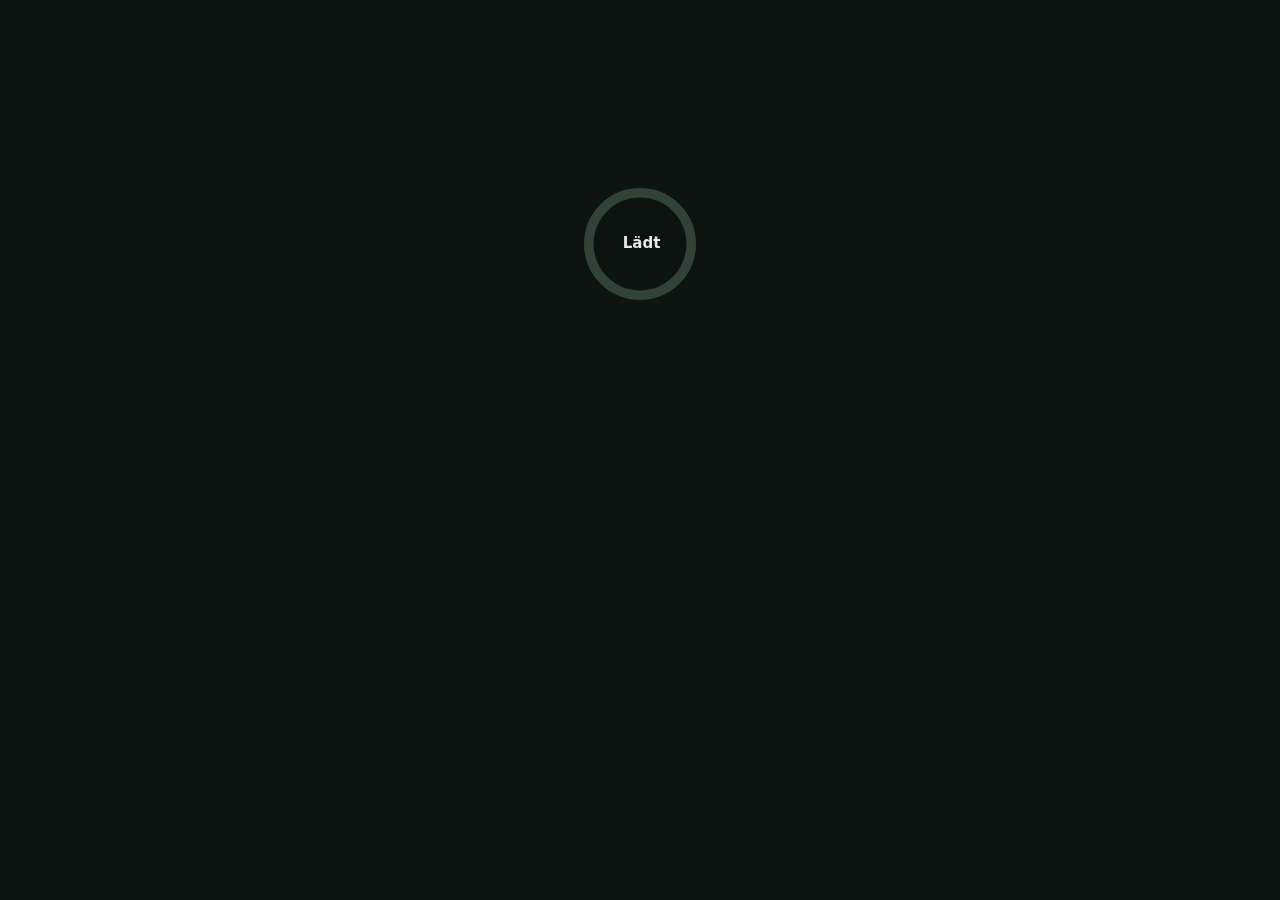
==== index.html @ 3ddbc9cb "Laptop version from adfbc75" ====
<!DOCTYPE html>
<html lang="de">

<head>
    <meta charset="utf-8" />
    <meta name="viewport" content="width=device-width, initial-scale=1.0" />
    <title>Cockpit Coach – Laptop</title>
    <!-- ADR-110: on GitHub Pages the app lives under /<repository>/, locally under /. Set here, so index.html stays the same
         file everywhere (the service worker checks its hash). -->
    <script>
        (function () {
            var base = document.createElement('base');
            base.href = location.hostname.endsWith('.github.io') ? '/' + location.pathname.split('/')[1] + '/' : '/';
            document.head.appendChild(base);
        })();
    </script>
    <link href="_framework/dotnet.48rnees7iy.js" rel="preload" as="script" fetchpriority="high" crossorigin="anonymous" integrity="sha256-bNBfsLR+zS6JeF0GsGreT4hv41fSzFctTUsA1pf+IP0=" />
    <link rel="stylesheet" href="css/app.css" />
    <link href="manifest.webmanifest" rel="manifest" />
    <link rel="icon" type="image/png" href="icon-192.png" />
    <link rel="apple-touch-icon" sizes="512x512" href="icon-512.png" />
    <link rel="apple-touch-icon" sizes="192x192" href="icon-192.png" />
    <script type="importmap">{
  "imports": {
    "./_framework/blazor.webassembly.js": "./_framework/blazor.webassembly.w3qd1tpl0e.js",
    "./_framework/dotnet.js": "./_framework/dotnet.48rnees7iy.js",
    "./_framework/dotnet.native.js": "./_framework/dotnet.native.b6l13xorvf.js",
    "./_framework/dotnet.runtime.js": "./_framework/dotnet.runtime.v06hirbjsv.js"
  },
  "scopes": {},
  "integrity": {
    "./_framework/blazor.webassembly.js": "sha256-lDXsDYFgm62F+YUvxES7IOTCXYpiHpU3uR45YdC6mq4=",
    "./_framework/blazor.webassembly.w3qd1tpl0e.js": "sha256-lDXsDYFgm62F+YUvxES7IOTCXYpiHpU3uR45YdC6mq4=",
    "./_framework/dotnet.48rnees7iy.js": "sha256-bNBfsLR+zS6JeF0GsGreT4hv41fSzFctTUsA1pf+IP0=",
    "./_framework/dotnet.js": "sha256-bNBfsLR+zS6JeF0GsGreT4hv41fSzFctTUsA1pf+IP0=",
    "./_framework/dotnet.native.b6l13xorvf.js": "sha256-jZddobLBM2C3lQhYQ61xSQJ/WqD3eQCO3RzoHGaOjx0=",
    "./_framework/dotnet.native.js": "sha256-jZddobLBM2C3lQhYQ61xSQJ/WqD3eQCO3RzoHGaOjx0=",
    "./_framework/dotnet.runtime.js": "sha256-QbnqrZGHtGq7wudS17/AYEPpH9JkphrsyVllD6JHmds=",
    "./_framework/dotnet.runtime.v06hirbjsv.js": "sha256-QbnqrZGHtGq7wudS17/AYEPpH9JkphrsyVllD6JHmds="
  }
}</script>
</head>

<body>
    <div id="app">
        <svg class="loading-progress">
            <circle r="40%" cx="50%" cy="50%" />
            <circle r="40%" cx="50%" cy="50%" />
        </svg>
        <div class="loading-progress-text"></div>
    </div>

    <div id="blazor-error-ui">
        Ein Fehler ist aufgetreten.
        <a href="." class="reload">Neu laden</a>
        <span class="dismiss">✕</span>
    </div>
    <script src="js/app.js"></script>
    <script src="_framework/blazor.webassembly.w3qd1tpl0e.js"></script>
    <script>navigator.serviceWorker.register('service-worker.js', { updateViaCache: 'none' });</script>
</body>

</html>
---- css/app.css ----
/* Laptop version (ADR-110) in the look of the Windows app: the Nachtflug theme (ADR-056, App/Themes/Nachtflug.xaml). */
:root {
    color-scheme: dark;
    --bg: #0d1310;
    --surface: #141d18;
    --input: #0a0f0c;
    --soft: #1b2821;
    --pressed: #223128;
    --fg: #e1ece3;
    --muted: #92a898;
    --line: #22302a;
    --strong-line: #314339;
    --green: #7fd08c;
    --accent: #4cbb5e;
    --accent-hover: #68cb78;
    --on-accent: #06140a;
    --cta: #e7a33e;
    --cta-hover: #f2b458;
    --cta-pressed: #c98a2c;
    --on-cta: #1a1408;
    --warn: #f0b75a;
    --problem: #f28b82;
    --lamp-ready: #12281a;
    --lamp-ready-line: #2e6b3c;
    --lamp-warn: #2a2010;
    --lamp-warn-line: #6b4b17;
    --mono: "Cascadia Mono", Consolas, "Roboto Mono", ui-monospace, monospace;
}

* {
    box-sizing: border-box;
}

body {
    margin: 0;
    background: var(--bg);
    color: var(--fg);
    font: 15px/1.5 "Segoe UI", system-ui, Roboto, sans-serif;
}

a {
    color: var(--green);
}

:focus-visible {
    outline: 2px solid var(--accent);
    outline-offset: 2px;
}

/* ---------- Header with lamps ---------- */

.top {
    display: flex;
    align-items: center;
    justify-content: space-between;
    gap: 1rem;
    padding: 0.6rem 1.25rem;
    border-bottom: 1px solid var(--line);
}

.brand {
    display: flex;
    align-items: center;
    gap: 0.6rem;
    color: var(--fg);
    font-weight: 600;
    text-decoration: none;
}

    .brand img {
        width: 26px;
        height: 26px;
    }

    .brand span {
        color: var(--muted);
        font-weight: 400;
    }

.lamps {
    display: flex;
    gap: 6px;
}

.lamp {
    padding: 3px 7px;
    border: 1px solid var(--strong-line);
    border-radius: 4px;
    color: var(--muted);
    font: 11px/1.4 var(--mono);
    letter-spacing: 0.04em;
    text-decoration: none;
}

    .lamp.ready {
        border-color: var(--lamp-ready-line);
        background: var(--lamp-ready);
        color: var(--green);
    }

    .lamp.warn {
        border-color: var(--lamp-warn-line);
        background: var(--lamp-warn);
        color: var(--warn);
    }

main {
    max-width: 66rem;
    margin: 0 auto;
    padding: 1.4rem 1.25rem 2rem;
}

/* ---------- Type ---------- */

h1 {
    margin: 0 0 0.25rem;
    font-size: 1.5rem;
    font-weight: 400;
}

    h1:focus {
        outline: none; /* the router focuses the heading after each navigation */
    }

h2 {
    margin: 1.4rem 0 0.5rem;
    font-size: 1rem;
    font-weight: 600;
}

.eyebrow {
    color: var(--muted);
    font-size: 11px;
    font-weight: 600;
    letter-spacing: 0.06em;
}

.lead {
    max-width: 48rem;
    margin: 0 0 1.25rem;
    color: var(--muted);
}

.muted {
    color: var(--muted);
}

.hint {
    color: var(--warn);
}

.pre {
    white-space: pre-line;
}

.center {
    text-align: center;
}

.mono {
    font-family: var(--mono);
}

/* ---------- Buttons ---------- */

button {
    color: inherit;
    font: inherit;
    cursor: pointer;
}

.primary, .cta {
    padding: 0.55rem 1.15rem;
    border: 0;
    border-radius: 6px;
    font-weight: 600;
}

.primary {
    background: var(--accent);
    color: var(--on-accent);
}

    .primary:hover {
        background: var(--accent-hover);
    }

.cta {
    background: var(--cta);
    color: var(--on-cta);
}

    .cta:hover {
        background: var(--cta-hover);
    }

    .cta:active {
        background: var(--cta-pressed);
    }

    .primary:disabled, .cta:disabled {
        opacity: 0.6;
        cursor: default;
    }

.actions {
    display: flex;
    flex-wrap: wrap;
    align-items: center;
    gap: 1rem;
    margin: 1.25rem 0;
}

    .actions a {
        color: var(--muted);
        text-decoration: none;
    }

        .actions a:hover {
            color: var(--fg);
        }

/* ---------- Test folder (start page) ---------- */

.tiles {
    display: grid;
    grid-template-columns: repeat(auto-fill, minmax(14.5rem, 1fr));
    gap: 8px;
}

.tile {
    display: block;
    padding: 10px 12px;
    border: 1px solid var(--line);
    border-radius: 6px;
    background: var(--surface);
    color: inherit;
    text-decoration: none;
}

    .tile:hover {
        background: var(--soft);
    }

    .tile:focus-visible {
        border-color: var(--accent);
        outline: none;
    }

.tile-title {
    min-height: 2.4em;
    margin-top: 3px;
    font-size: 14px;
    font-weight: 600;
}

.tile-value {
    margin-top: 4px;
    font: 20px/1.3 var(--mono);
}

.tile-note {
    color: var(--muted);
    font-size: 12px;
}

.card-panel {
    margin-top: 1.25rem;
    padding: 14px 18px;
    border: 1px solid var(--line);
    border-radius: 8px;
    background: var(--surface);
}

/* ---------- Level choice ---------- */

.levels {
    display: flex;
    flex-wrap: wrap;
    gap: 8px;
    margin: 0.75rem 0 1rem;
}

.level {
    padding: 6px 14px;
    border: 1px solid var(--line);
    border-radius: 6px;
    background: var(--surface);
}

    .level:hover {
        background: var(--soft);
    }

    .level.on {
        border: 2px solid var(--accent);
        padding: 5px 13px;
    }

/* ---------- Running exercise ---------- */

.run-head {
    display: flex;
    justify-content: space-between;
    gap: 1rem;
    color: var(--muted);
    font-size: 12px;
}

.run-title {
    color: var(--fg);
    font-weight: 600;
    letter-spacing: 0.06em;
}

.run-time {
    font-family: var(--mono);
}

.timebar {
    height: 4px;
    margin: 0.45rem 0 1rem;
    border-radius: 2px;
    background: var(--strong-line);
    overflow: hidden;
}

    .timebar .fill {
        height: 100%;
        background: var(--accent);
    }

        .timebar .fill.warn {
            background: var(--warn);
        }

        .timebar .fill.accent {
            background: var(--cta);
        }

.picture {
    display: flex;
    justify-content: center;
    overflow: hidden;
    border: 1px solid var(--line);
    border-radius: 8px;
}

.instruments {
    display: block;
    width: 100%;
    max-height: calc(100vh - 11rem);
    font-family: "Segoe UI", system-ui, sans-serif;
}

.question {
    font-size: 1.35rem;
    font-weight: 400;
}

.answers {
    display: flex;
    flex-wrap: wrap;
    gap: 8px;
}

.answer {
    min-width: 8.5rem;
    padding: 0.85rem 1rem;
    border: 1px solid var(--line);
    border-radius: 6px;
    background: var(--surface);
    font: 1.1rem/1.3 var(--mono);
}

    .answer:hover {
        border-color: var(--accent);
        background: var(--soft);
    }

.verdict {
    font-size: 1.3rem;
    font-weight: 600;
}

    .verdict.good, .mark.good {
        color: var(--green);
    }

    .verdict.bad, .mark.bad {
        color: var(--problem);
    }

    .verdict.warn {
        color: var(--warn);
    }

.problem-text {
    max-width: 46rem;
    font-size: 1.1rem;
}

.entry {
    display: flex;
    align-items: center;
    gap: 0.6rem;
}

    .entry input {
        width: 9rem;
        padding: 0.45rem 0.7rem;
        border: 1px solid var(--strong-line);
        border-radius: 4px;
        background: var(--input);
        color: var(--fg);
        font: 1.3rem/1.3 var(--mono);
    }

        .entry input:focus {
            border-color: var(--accent);
            outline: none;
        }

.unit {
    color: var(--muted);
}

/* ---------- Quiz (ADR-113) ---------- */

.choices {
    display: grid;
    gap: 8px;
    max-width: 46rem;
}

.choice {
    display: flex;
    gap: 0.8rem;
    align-items: baseline;
    padding: 0.75rem 1rem;
    border: 1px solid var(--line);
    border-radius: 6px;
    background: var(--surface);
    text-align: left;
}

    .choice:hover:not(:disabled) {
        border-color: var(--accent);
        background: var(--soft);
    }

    .choice:disabled {
        cursor: default;
    }

    .choice.good {
        border: 2px solid var(--accent);
        padding: calc(0.75rem - 1px) calc(1rem - 1px);
    }

    .choice.bad {
        border: 2px solid var(--problem);
        padding: calc(0.75rem - 1px) calc(1rem - 1px);
    }

    .choice.dim {
        opacity: 0.55;
    }

.choice-key {
    color: var(--muted);
    font-family: var(--mono);
}

.file {
    color: var(--muted);
}

/* ---------- Seven answer fields of the chain arithmetic ---------- */

.fields {
    display: grid;
    grid-template-columns: repeat(7, minmax(0, 1fr));
    gap: 6px;
    max-width: 44rem;
    margin: 2rem auto;
}

.field {
    height: 4rem;
    border: 1px solid var(--line);
    border-radius: 6px;
    background: var(--surface);
    font: 1.4rem/1 var(--mono);
}

    .field.on {
        border: 2px solid var(--accent);
        background: var(--pressed);
        box-shadow: inset 0 2px 6px rgba(0, 0, 0, 0.5);
    }

    .field:disabled {
        cursor: default;
    }

/* ---------- Two back ---------- */

.listen {
    display: flex;
    justify-content: center;
    margin: 3rem 0 1rem;
}

.listen-ring {
    display: grid;
    place-items: center;
    width: 12rem;
    height: 12rem;
    border: 3px solid var(--strong-line);
    border-radius: 50%;
    color: var(--muted);
    font: 1.1rem/1.3 var(--mono);
}

    .listen-ring.good {
        border-color: var(--accent);
        color: var(--green);
    }

    .listen-ring.bad {
        border-color: var(--problem);
        color: var(--problem);
    }

    .listen-ring.warn {
        border-color: var(--warn);
        color: var(--warn);
    }

/* ---------- Results ---------- */

.cards {
    display: grid;
    grid-template-columns: repeat(auto-fill, minmax(9rem, 1fr));
    gap: 8px;
}

.card {
    padding: 10px 12px;
    border: 1px solid var(--line);
    border-radius: 6px;
    background: var(--surface);
}

    .card.weak {
        border: 2px solid var(--problem);
        padding: 9px 11px;
    }

.card-title {
    color: var(--muted);
    font-size: 12px;
    font-weight: 600;
}

.card-value {
    font: 1.35rem/1.3 var(--mono);
}

.card-note {
    color: var(--muted);
    font-size: 12px;
}

.list {
    margin: 0;
    padding: 0;
    list-style: none;
}

    .list li, .problem {
        padding: 0.5rem 0;
        border-bottom: 1px solid var(--line);
    }

.problem summary {
    cursor: pointer;
}

.mark {
    display: inline-block;
    width: 1.2rem;
    font-weight: 700;
}

/* ---------- Blazor frame ---------- */

#blazor-error-ui {
    position: fixed;
    bottom: 0;
    left: 0;
    z-index: 1000;
    display: none;
    width: 100%;
    padding: 0.6rem 1.25rem;
    background: #2b1616;
    color: var(--problem);
}

    #blazor-error-ui .dismiss {
        position: absolute;
        top: 0.5rem;
        right: 0.75rem;
        cursor: pointer;
    }

.loading-progress {
    position: absolute;
    inset: 20vh 0 auto 0;
    display: block;
    width: 8rem;
    height: 8rem;
    margin: 0 auto;
}

    .loading-progress circle {
        fill: none;
        stroke: var(--strong-line);
        stroke-width: 0.6rem;
        transform-origin: 50% 50%;
        transform: rotate(-90deg);
    }

        .loading-progress circle:last-child {
            stroke: var(--accent);
            stroke-dasharray: calc(3.141 * var(--blazor-load-percentage, 0%) * 0.8), 500%;
            transition: stroke-dasharray 0.05s ease-in-out;
        }

.loading-progress-text {
    position: absolute;
    inset: calc(20vh + 3.25rem) 0 auto 0.2rem;
    font-weight: bold;
    text-align: center;
}

    .loading-progress-text:after {
        content: var(--blazor-load-percentage-text, "Lädt");
    }
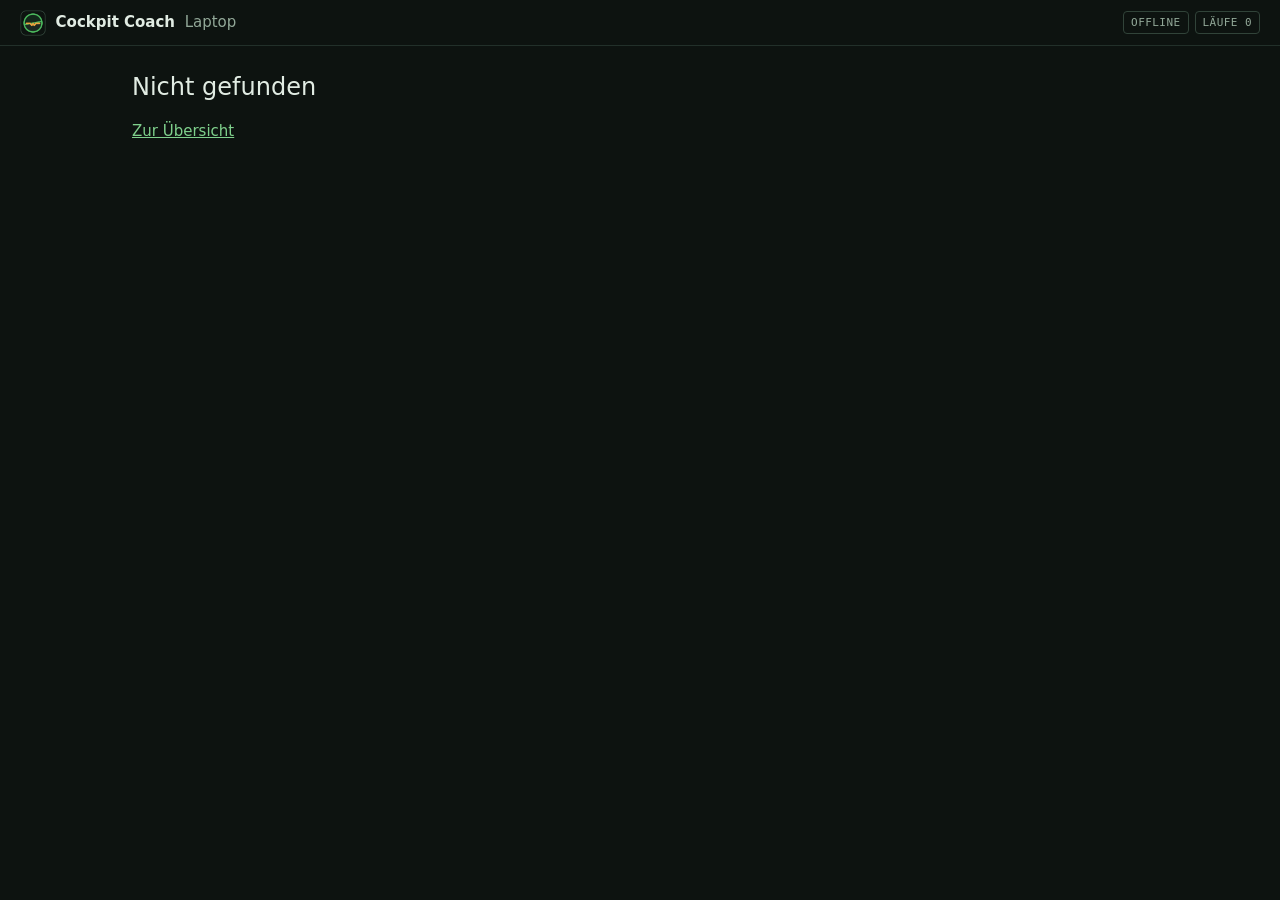
==== commit 3e0257d5: "Laptop version from adfbc75" ====
--- a/index.html
+++ b/index.html
@@ -20,24 +20,24 @@
     <link rel="icon" type="image/png" href="icon-192.png" />
     <link rel="apple-touch-icon" sizes="512x512" href="icon-512.png" />
     <link rel="apple-touch-icon" sizes="192x192" href="icon-192.png" />
-    <script type="importmap">{
-  "imports": {
-    "./_framework/blazor.webassembly.js": "./_framework/blazor.webassembly.w3qd1tpl0e.js",
-    "./_framework/dotnet.js": "./_framework/dotnet.48rnees7iy.js",
-    "./_framework/dotnet.native.js": "./_framework/dotnet.native.b6l13xorvf.js",
-    "./_framework/dotnet.runtime.js": "./_framework/dotnet.runtime.v06hirbjsv.js"
-  },
-  "scopes": {},
-  "integrity": {
-    "./_framework/blazor.webassembly.js": "sha256-lDXsDYFgm62F+YUvxES7IOTCXYpiHpU3uR45YdC6mq4=",
-    "./_framework/blazor.webassembly.w3qd1tpl0e.js": "sha256-lDXsDYFgm62F+YUvxES7IOTCXYpiHpU3uR45YdC6mq4=",
-    "./_framework/dotnet.48rnees7iy.js": "sha256-bNBfsLR+zS6JeF0GsGreT4hv41fSzFctTUsA1pf+IP0=",
-    "./_framework/dotnet.js": "sha256-bNBfsLR+zS6JeF0GsGreT4hv41fSzFctTUsA1pf+IP0=",
-    "./_framework/dotnet.native.b6l13xorvf.js": "sha256-jZddobLBM2C3lQhYQ61xSQJ/WqD3eQCO3RzoHGaOjx0=",
-    "./_framework/dotnet.native.js": "sha256-jZddobLBM2C3lQhYQ61xSQJ/WqD3eQCO3RzoHGaOjx0=",
-    "./_framework/dotnet.runtime.js": "sha256-QbnqrZGHtGq7wudS17/AYEPpH9JkphrsyVllD6JHmds=",
-    "./_framework/dotnet.runtime.v06hirbjsv.js": "sha256-QbnqrZGHtGq7wudS17/AYEPpH9JkphrsyVllD6JHmds="
-  }
+    <script type="importmap">{
+  "imports": {
+    "./_framework/blazor.webassembly.js": "./_framework/blazor.webassembly.w3qd1tpl0e.js",
+    "./_framework/dotnet.js": "./_framework/dotnet.48rnees7iy.js",
+    "./_framework/dotnet.native.js": "./_framework/dotnet.native.b6l13xorvf.js",
+    "./_framework/dotnet.runtime.js": "./_framework/dotnet.runtime.v06hirbjsv.js"
+  },
+  "scopes": {},
+  "integrity": {
+    "./_framework/blazor.webassembly.js": "sha256-lDXsDYFgm62F+YUvxES7IOTCXYpiHpU3uR45YdC6mq4=",
+    "./_framework/blazor.webassembly.w3qd1tpl0e.js": "sha256-lDXsDYFgm62F+YUvxES7IOTCXYpiHpU3uR45YdC6mq4=",
+    "./_framework/dotnet.48rnees7iy.js": "sha256-bNBfsLR+zS6JeF0GsGreT4hv41fSzFctTUsA1pf+IP0=",
+    "./_framework/dotnet.js": "sha256-bNBfsLR+zS6JeF0GsGreT4hv41fSzFctTUsA1pf+IP0=",
+    "./_framework/dotnet.native.b6l13xorvf.js": "sha256-jZddobLBM2C3lQhYQ61xSQJ/WqD3eQCO3RzoHGaOjx0=",
+    "./_framework/dotnet.native.js": "sha256-jZddobLBM2C3lQhYQ61xSQJ/WqD3eQCO3RzoHGaOjx0=",
+    "./_framework/dotnet.runtime.js": "sha256-QbnqrZGHtGq7wudS17/AYEPpH9JkphrsyVllD6JHmds=",
+    "./_framework/dotnet.runtime.v06hirbjsv.js": "sha256-QbnqrZGHtGq7wudS17/AYEPpH9JkphrsyVllD6JHmds="
+  }
 }</script>
 </head>
 
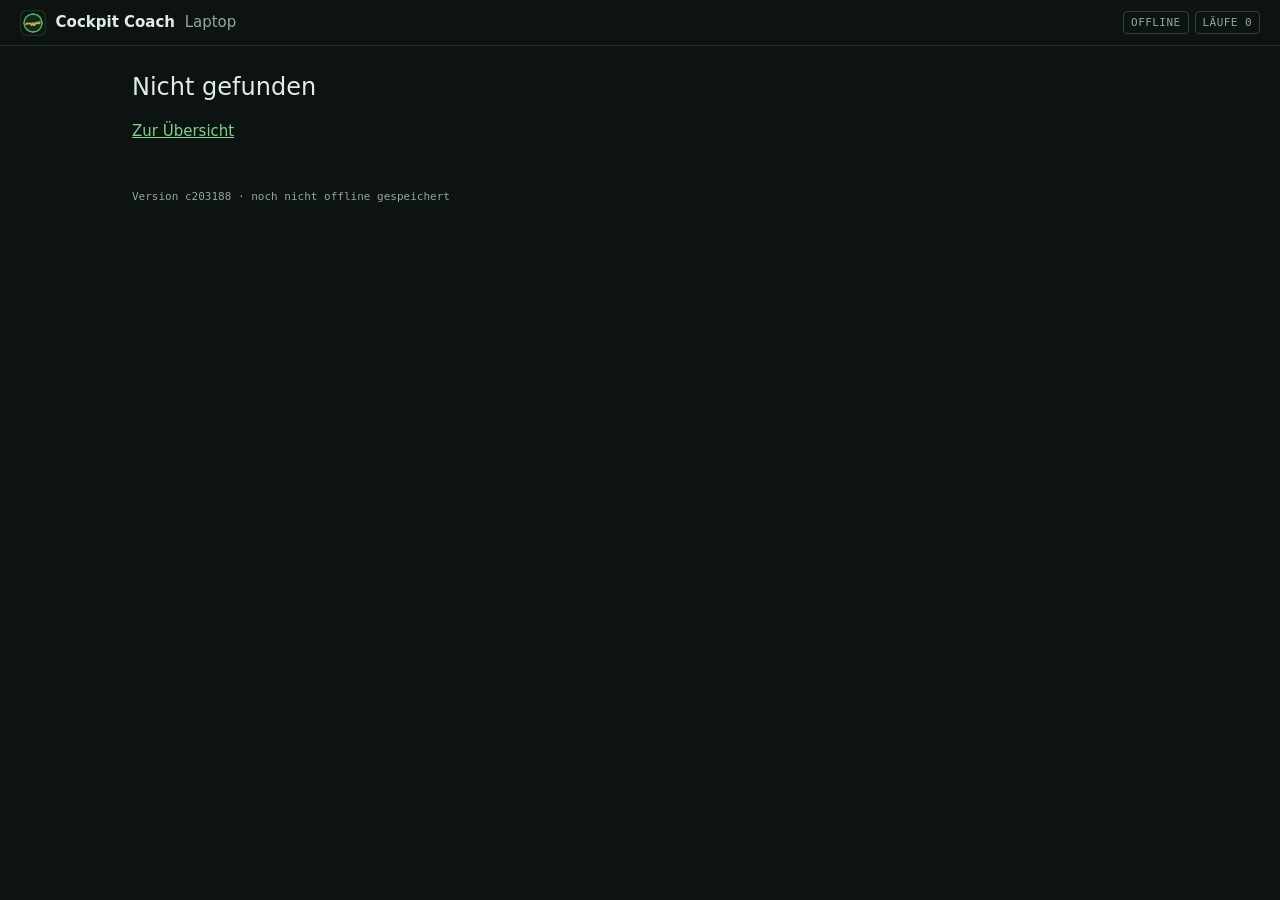
==== commit 9a45d0db: "Laptop version from c203188" ====
--- a/index.html
+++ b/index.html
@@ -14,7 +14,7 @@
             document.head.appendChild(base);
         })();
     </script>
-    <link href="_framework/dotnet.48rnees7iy.js" rel="preload" as="script" fetchpriority="high" crossorigin="anonymous" integrity="sha256-bNBfsLR+zS6JeF0GsGreT4hv41fSzFctTUsA1pf+IP0=" />
+    <link href="_framework/dotnet.mwr46bsk34.js" rel="preload" as="script" fetchpriority="high" crossorigin="anonymous" integrity="sha256-ugeoah+aLQDv+VljDNqCxhEzhw0yRU7F8mOe4ZidATw=" />
     <link rel="stylesheet" href="css/app.css" />
     <link href="manifest.webmanifest" rel="manifest" />
     <link rel="icon" type="image/png" href="icon-192.png" />
@@ -23,7 +23,7 @@
     <script type="importmap">{
   "imports": {
     "./_framework/blazor.webassembly.js": "./_framework/blazor.webassembly.w3qd1tpl0e.js",
-    "./_framework/dotnet.js": "./_framework/dotnet.48rnees7iy.js",
+    "./_framework/dotnet.js": "./_framework/dotnet.mwr46bsk34.js",
     "./_framework/dotnet.native.js": "./_framework/dotnet.native.b6l13xorvf.js",
     "./_framework/dotnet.runtime.js": "./_framework/dotnet.runtime.v06hirbjsv.js"
   },
@@ -31,8 +31,8 @@
   "integrity": {
     "./_framework/blazor.webassembly.js": "sha256-lDXsDYFgm62F+YUvxES7IOTCXYpiHpU3uR45YdC6mq4=",
     "./_framework/blazor.webassembly.w3qd1tpl0e.js": "sha256-lDXsDYFgm62F+YUvxES7IOTCXYpiHpU3uR45YdC6mq4=",
-    "./_framework/dotnet.48rnees7iy.js": "sha256-bNBfsLR+zS6JeF0GsGreT4hv41fSzFctTUsA1pf+IP0=",
-    "./_framework/dotnet.js": "sha256-bNBfsLR+zS6JeF0GsGreT4hv41fSzFctTUsA1pf+IP0=",
+    "./_framework/dotnet.js": "sha256-ugeoah+aLQDv+VljDNqCxhEzhw0yRU7F8mOe4ZidATw=",
+    "./_framework/dotnet.mwr46bsk34.js": "sha256-ugeoah+aLQDv+VljDNqCxhEzhw0yRU7F8mOe4ZidATw=",
     "./_framework/dotnet.native.b6l13xorvf.js": "sha256-jZddobLBM2C3lQhYQ61xSQJ/WqD3eQCO3RzoHGaOjx0=",
     "./_framework/dotnet.native.js": "sha256-jZddobLBM2C3lQhYQ61xSQJ/WqD3eQCO3RzoHGaOjx0=",
     "./_framework/dotnet.runtime.js": "sha256-QbnqrZGHtGq7wudS17/AYEPpH9JkphrsyVllD6JHmds=",
--- a/css/app.css
+++ b/css/app.css
@@ -110,6 +110,14 @@
     padding: 1.4rem 1.25rem 2rem;
 }
 
+.foot {
+    max-width: 66rem;
+    margin: 0 auto;
+    padding: 0 1.25rem 1rem;
+    color: var(--muted);
+    font: 11px/1.4 var(--mono);
+}
+
 /* ---------- Type ---------- */
 
 h1 {
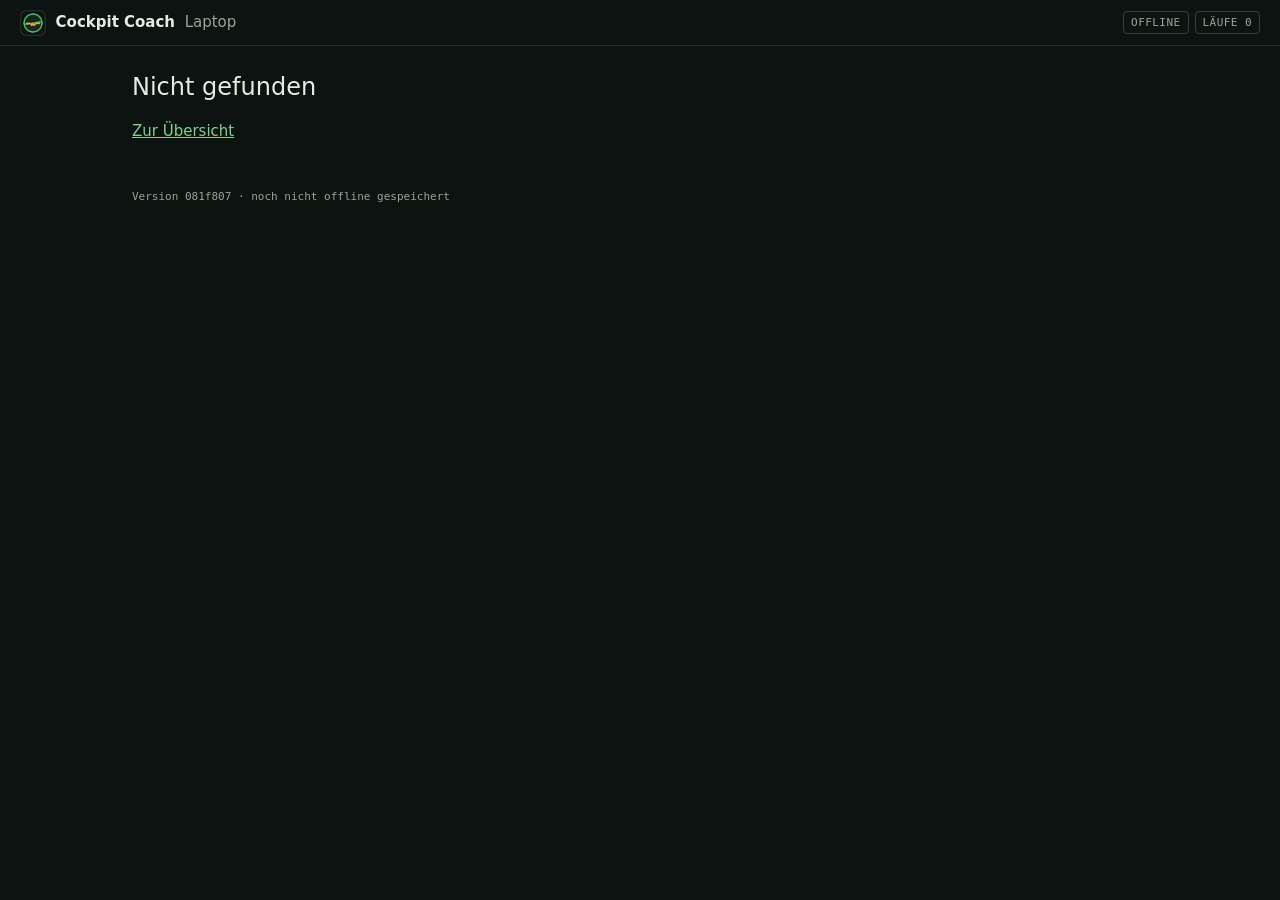
==== commit b59354e6: "Laptop version from 081f807" ====
--- a/index.html
+++ b/index.html
@@ -14,7 +14,7 @@
             document.head.appendChild(base);
         })();
     </script>
-    <link href="_framework/dotnet.mwr46bsk34.js" rel="preload" as="script" fetchpriority="high" crossorigin="anonymous" integrity="sha256-ugeoah+aLQDv+VljDNqCxhEzhw0yRU7F8mOe4ZidATw=" />
+    <link href="_framework/dotnet.5a8esdfja5.js" rel="preload" as="script" fetchpriority="high" crossorigin="anonymous" integrity="sha256-bcEQ6pP57DJtjON4rdlj+Dt21AS4lz/5jx8GqMYnDnI=" />
     <link rel="stylesheet" href="css/app.css" />
     <link href="manifest.webmanifest" rel="manifest" />
     <link rel="icon" type="image/png" href="icon-192.png" />
@@ -23,7 +23,7 @@
     <script type="importmap">{
   "imports": {
     "./_framework/blazor.webassembly.js": "./_framework/blazor.webassembly.w3qd1tpl0e.js",
-    "./_framework/dotnet.js": "./_framework/dotnet.mwr46bsk34.js",
+    "./_framework/dotnet.js": "./_framework/dotnet.5a8esdfja5.js",
     "./_framework/dotnet.native.js": "./_framework/dotnet.native.b6l13xorvf.js",
     "./_framework/dotnet.runtime.js": "./_framework/dotnet.runtime.v06hirbjsv.js"
   },
@@ -31,8 +31,8 @@
   "integrity": {
     "./_framework/blazor.webassembly.js": "sha256-lDXsDYFgm62F+YUvxES7IOTCXYpiHpU3uR45YdC6mq4=",
     "./_framework/blazor.webassembly.w3qd1tpl0e.js": "sha256-lDXsDYFgm62F+YUvxES7IOTCXYpiHpU3uR45YdC6mq4=",
-    "./_framework/dotnet.js": "sha256-ugeoah+aLQDv+VljDNqCxhEzhw0yRU7F8mOe4ZidATw=",
-    "./_framework/dotnet.mwr46bsk34.js": "sha256-ugeoah+aLQDv+VljDNqCxhEzhw0yRU7F8mOe4ZidATw=",
+    "./_framework/dotnet.5a8esdfja5.js": "sha256-bcEQ6pP57DJtjON4rdlj+Dt21AS4lz/5jx8GqMYnDnI=",
+    "./_framework/dotnet.js": "sha256-bcEQ6pP57DJtjON4rdlj+Dt21AS4lz/5jx8GqMYnDnI=",
     "./_framework/dotnet.native.b6l13xorvf.js": "sha256-jZddobLBM2C3lQhYQ61xSQJ/WqD3eQCO3RzoHGaOjx0=",
     "./_framework/dotnet.native.js": "sha256-jZddobLBM2C3lQhYQ61xSQJ/WqD3eQCO3RzoHGaOjx0=",
     "./_framework/dotnet.runtime.js": "sha256-QbnqrZGHtGq7wudS17/AYEPpH9JkphrsyVllD6JHmds=",
@@ -57,7 +57,7 @@
     </div>
     <script src="js/app.js"></script>
     <script src="_framework/blazor.webassembly.w3qd1tpl0e.js"></script>
-    <script>navigator.serviceWorker.register('service-worker.js', { updateViaCache: 'none' });</script>
+    <script>if ('serviceWorker' in navigator) { navigator.serviceWorker.register('service-worker.js', { updateViaCache: 'none' }).catch(() => { }); }</script>
 </body>
 
 </html>
--- a/css/app.css
+++ b/css/app.css
@@ -366,6 +366,11 @@
     font-weight: 400;
 }
 
+/* In the feedback of test 4 the verdict, a text line and "Weiter" sit around the picture: keep them on screen. */
+.verdict ~ .picture .instruments {
+    max-height: calc(100vh - 17rem);
+}
+
 .answers {
     display: flex;
     flex-wrap: wrap;
@@ -432,6 +437,30 @@
 .unit {
     color: var(--muted);
 }
+
+/* ---------- "Test abbrechen?" (ADR-111 like the app) ---------- */
+
+.abort-backdrop {
+    position: fixed;
+    inset: 0;
+    z-index: 900;
+    display: grid;
+    place-items: center;
+    padding: 1rem;
+    background: rgba(5, 8, 6, 0.75);
+}
+
+.abort {
+    max-width: 28rem;
+    padding: 18px 22px;
+    border: 1px solid var(--strong-line);
+    border-radius: 8px;
+    background: var(--surface);
+}
+
+    .abort h2 {
+        margin-top: 0.3rem;
+    }
 
 /* ---------- Quiz (ADR-113) ---------- */
 
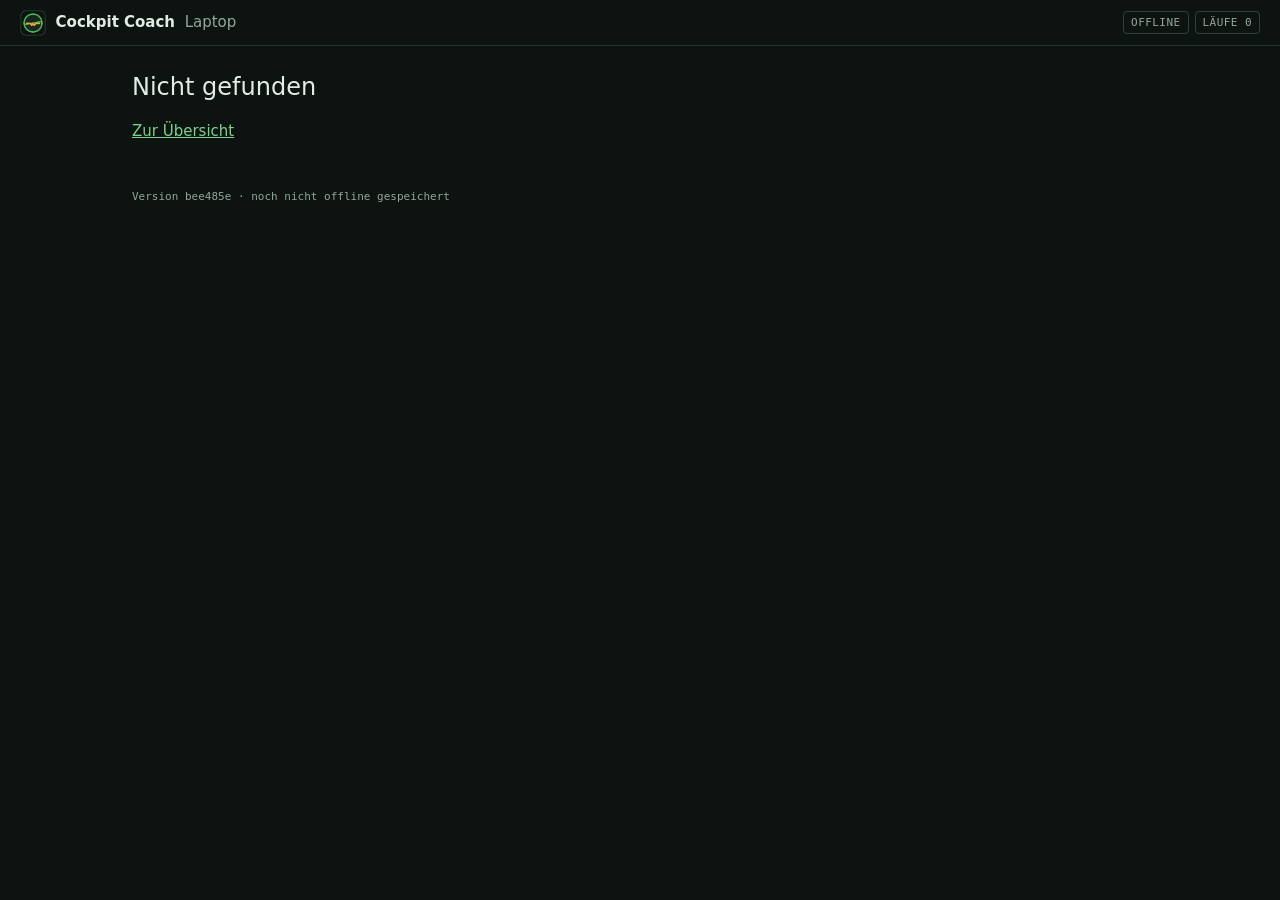
==== commit 6e9b216c: "Laptop version from bee485e" ====
--- a/index.html
+++ b/index.html
@@ -14,7 +14,7 @@
             document.head.appendChild(base);
         })();
     </script>
-    <link href="_framework/dotnet.5a8esdfja5.js" rel="preload" as="script" fetchpriority="high" crossorigin="anonymous" integrity="sha256-bcEQ6pP57DJtjON4rdlj+Dt21AS4lz/5jx8GqMYnDnI=" />
+    <link href="_framework/dotnet.p4aaaruuhz.js" rel="preload" as="script" fetchpriority="high" crossorigin="anonymous" integrity="sha256-N7isti6fGzCrPFDq1blgGzjYHpVc9fD1aiALSXsV9KE=" />
     <link rel="stylesheet" href="css/app.css" />
     <link href="manifest.webmanifest" rel="manifest" />
     <link rel="icon" type="image/png" href="icon-192.png" />
@@ -23,18 +23,18 @@
     <script type="importmap">{
   "imports": {
     "./_framework/blazor.webassembly.js": "./_framework/blazor.webassembly.w3qd1tpl0e.js",
-    "./_framework/dotnet.js": "./_framework/dotnet.5a8esdfja5.js",
     "./_framework/dotnet.native.js": "./_framework/dotnet.native.b6l13xorvf.js",
+    "./_framework/dotnet.js": "./_framework/dotnet.p4aaaruuhz.js",
     "./_framework/dotnet.runtime.js": "./_framework/dotnet.runtime.v06hirbjsv.js"
   },
   "scopes": {},
   "integrity": {
     "./_framework/blazor.webassembly.js": "sha256-lDXsDYFgm62F+YUvxES7IOTCXYpiHpU3uR45YdC6mq4=",
     "./_framework/blazor.webassembly.w3qd1tpl0e.js": "sha256-lDXsDYFgm62F+YUvxES7IOTCXYpiHpU3uR45YdC6mq4=",
-    "./_framework/dotnet.5a8esdfja5.js": "sha256-bcEQ6pP57DJtjON4rdlj+Dt21AS4lz/5jx8GqMYnDnI=",
-    "./_framework/dotnet.js": "sha256-bcEQ6pP57DJtjON4rdlj+Dt21AS4lz/5jx8GqMYnDnI=",
+    "./_framework/dotnet.js": "sha256-N7isti6fGzCrPFDq1blgGzjYHpVc9fD1aiALSXsV9KE=",
     "./_framework/dotnet.native.b6l13xorvf.js": "sha256-jZddobLBM2C3lQhYQ61xSQJ/WqD3eQCO3RzoHGaOjx0=",
     "./_framework/dotnet.native.js": "sha256-jZddobLBM2C3lQhYQ61xSQJ/WqD3eQCO3RzoHGaOjx0=",
+    "./_framework/dotnet.p4aaaruuhz.js": "sha256-N7isti6fGzCrPFDq1blgGzjYHpVc9fD1aiALSXsV9KE=",
     "./_framework/dotnet.runtime.js": "sha256-QbnqrZGHtGq7wudS17/AYEPpH9JkphrsyVllD6JHmds=",
     "./_framework/dotnet.runtime.v06hirbjsv.js": "sha256-QbnqrZGHtGq7wudS17/AYEPpH9JkphrsyVllD6JHmds="
   }
--- a/css/app.css
+++ b/css/app.css
@@ -371,6 +371,11 @@
     max-height: calc(100vh - 17rem);
 }
 
+/* Test 5 (ADR-115): problem text and "Weiter" sit above the picture – keep the whole picture on screen. */
+.problem-text ~ .picture .instruments {
+    max-height: calc(100vh - 21rem);
+}
+
 .answers {
     display: flex;
     flex-wrap: wrap;
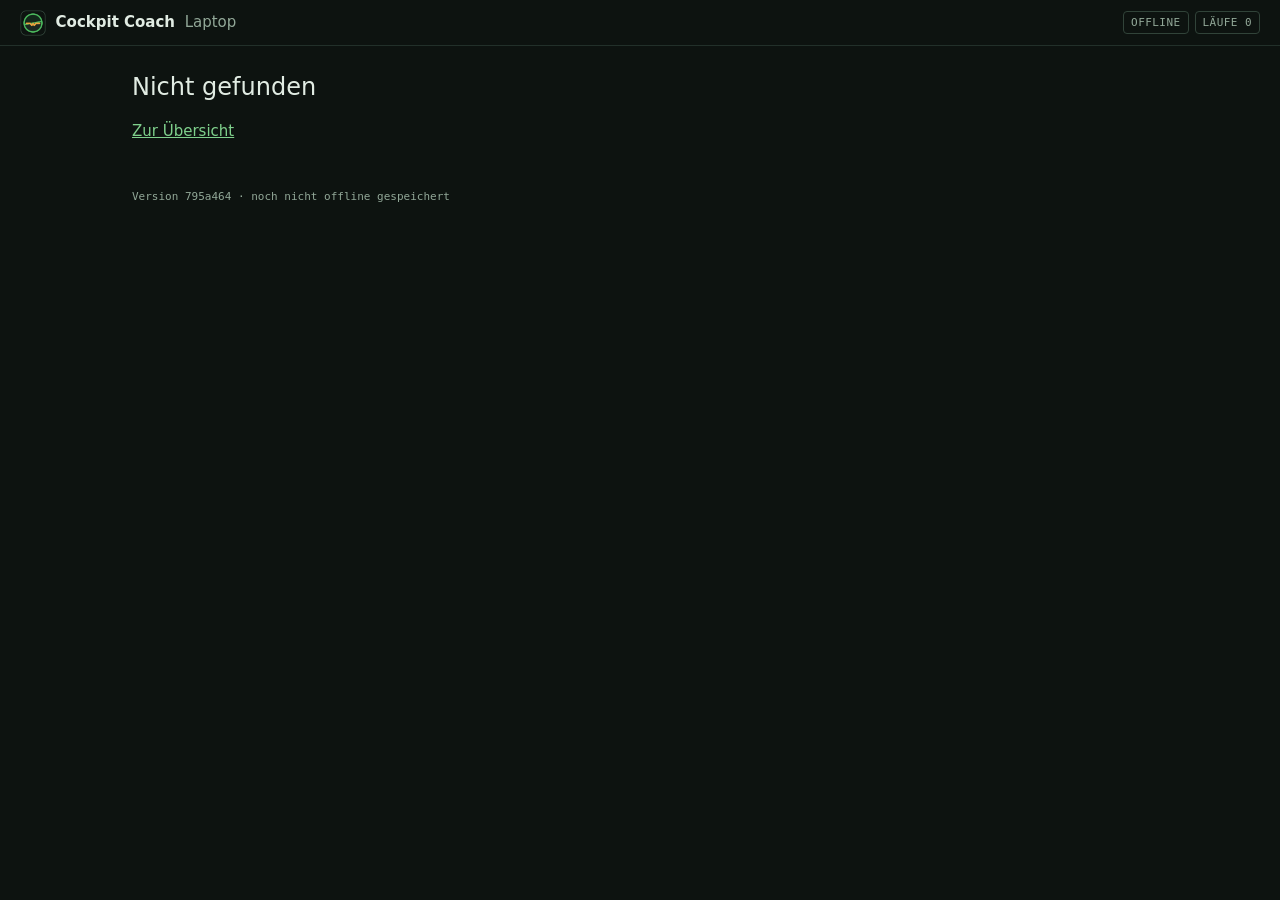
==== commit 907ebbc6: "Laptop version from 795a464" ====
--- a/index.html
+++ b/index.html
@@ -14,7 +14,7 @@
             document.head.appendChild(base);
         })();
     </script>
-    <link href="_framework/dotnet.p4aaaruuhz.js" rel="preload" as="script" fetchpriority="high" crossorigin="anonymous" integrity="sha256-N7isti6fGzCrPFDq1blgGzjYHpVc9fD1aiALSXsV9KE=" />
+    <link href="_framework/dotnet.fjwsgnxf64.js" rel="preload" as="script" fetchpriority="high" crossorigin="anonymous" integrity="sha256-uy/gBlXQMPJFvsixPwihDlctUfZHqheOEBzlMQSmR4k=" />
     <link rel="stylesheet" href="css/app.css" />
     <link href="manifest.webmanifest" rel="manifest" />
     <link rel="icon" type="image/png" href="icon-192.png" />
@@ -23,18 +23,18 @@
     <script type="importmap">{
   "imports": {
     "./_framework/blazor.webassembly.js": "./_framework/blazor.webassembly.w3qd1tpl0e.js",
+    "./_framework/dotnet.js": "./_framework/dotnet.fjwsgnxf64.js",
     "./_framework/dotnet.native.js": "./_framework/dotnet.native.b6l13xorvf.js",
-    "./_framework/dotnet.js": "./_framework/dotnet.p4aaaruuhz.js",
     "./_framework/dotnet.runtime.js": "./_framework/dotnet.runtime.v06hirbjsv.js"
   },
   "scopes": {},
   "integrity": {
     "./_framework/blazor.webassembly.js": "sha256-lDXsDYFgm62F+YUvxES7IOTCXYpiHpU3uR45YdC6mq4=",
     "./_framework/blazor.webassembly.w3qd1tpl0e.js": "sha256-lDXsDYFgm62F+YUvxES7IOTCXYpiHpU3uR45YdC6mq4=",
-    "./_framework/dotnet.js": "sha256-N7isti6fGzCrPFDq1blgGzjYHpVc9fD1aiALSXsV9KE=",
+    "./_framework/dotnet.fjwsgnxf64.js": "sha256-uy/gBlXQMPJFvsixPwihDlctUfZHqheOEBzlMQSmR4k=",
+    "./_framework/dotnet.js": "sha256-uy/gBlXQMPJFvsixPwihDlctUfZHqheOEBzlMQSmR4k=",
     "./_framework/dotnet.native.b6l13xorvf.js": "sha256-jZddobLBM2C3lQhYQ61xSQJ/WqD3eQCO3RzoHGaOjx0=",
     "./_framework/dotnet.native.js": "sha256-jZddobLBM2C3lQhYQ61xSQJ/WqD3eQCO3RzoHGaOjx0=",
-    "./_framework/dotnet.p4aaaruuhz.js": "sha256-N7isti6fGzCrPFDq1blgGzjYHpVc9fD1aiALSXsV9KE=",
     "./_framework/dotnet.runtime.js": "sha256-QbnqrZGHtGq7wudS17/AYEPpH9JkphrsyVllD6JHmds=",
     "./_framework/dotnet.runtime.v06hirbjsv.js": "sha256-QbnqrZGHtGq7wudS17/AYEPpH9JkphrsyVllD6JHmds="
   }
@@ -57,7 +57,7 @@
     </div>
     <script src="js/app.js"></script>
     <script src="_framework/blazor.webassembly.w3qd1tpl0e.js"></script>
-    <script>if ('serviceWorker' in navigator) { navigator.serviceWorker.register('service-worker.js', { updateViaCache: 'none' }).catch(() => { }); }</script>
+    <script>if ('serviceWorker' in navigator) { navigator.serviceWorker.register('service-worker.js', { updateViaCache: 'none' }).then(r => window.cockpitCoach.watchUpdates(r)).catch(() => { }); }</script>
 </body>
 
 </html>
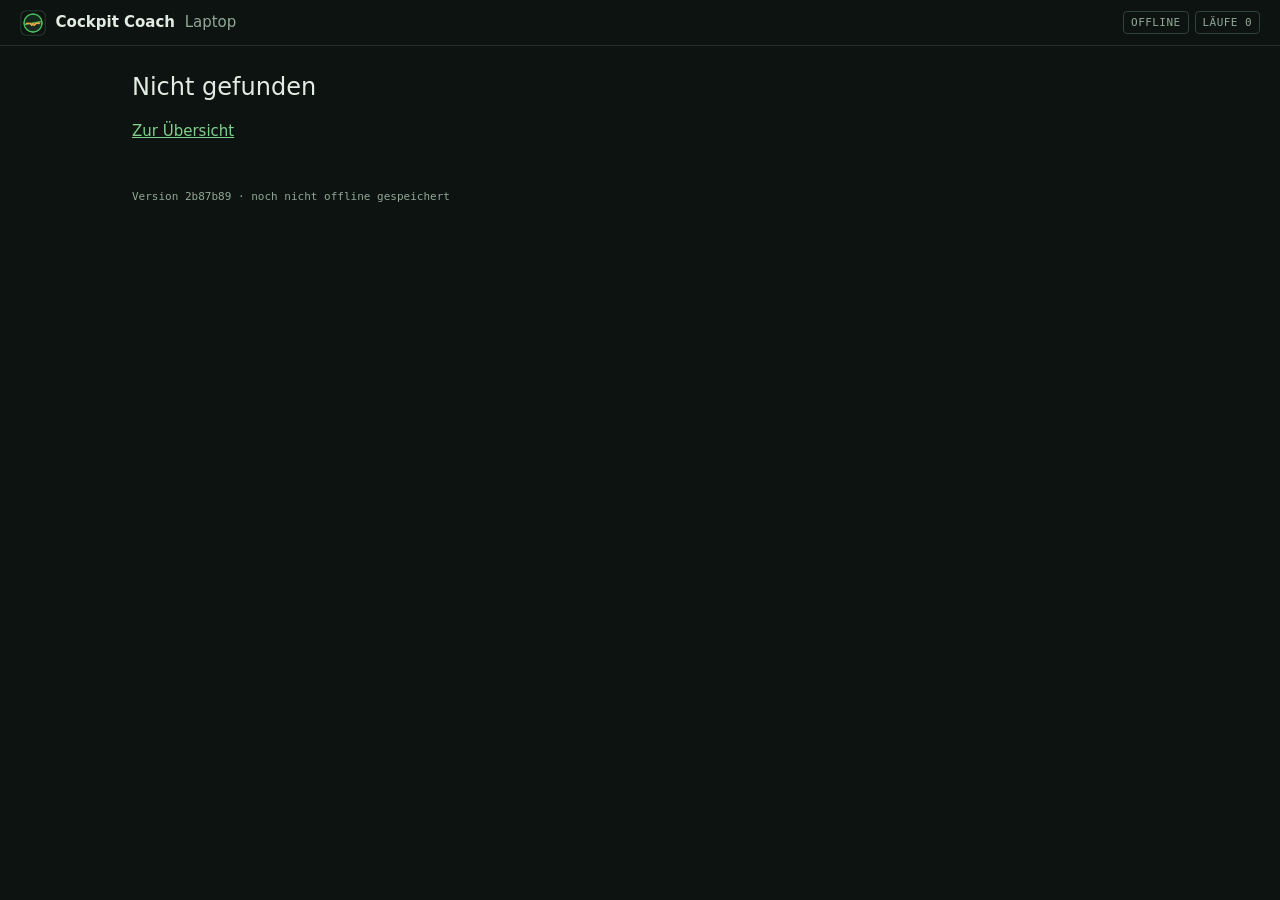
==== commit 70a2b720: "Laptop version from 2b87b89" ====
--- a/index.html
+++ b/index.html
@@ -14,7 +14,7 @@
             document.head.appendChild(base);
         })();
     </script>
-    <link href="_framework/dotnet.fjwsgnxf64.js" rel="preload" as="script" fetchpriority="high" crossorigin="anonymous" integrity="sha256-uy/gBlXQMPJFvsixPwihDlctUfZHqheOEBzlMQSmR4k=" />
+    <link href="_framework/dotnet.a3n901tvkw.js" rel="preload" as="script" fetchpriority="high" crossorigin="anonymous" integrity="sha256-JhHEWPdu49p7t92vtXSjaaOcDBODR3YsOjGP0CfESvM=" />
     <link rel="stylesheet" href="css/app.css" />
     <link href="manifest.webmanifest" rel="manifest" />
     <link rel="icon" type="image/png" href="icon-192.png" />
@@ -23,7 +23,7 @@
     <script type="importmap">{
   "imports": {
     "./_framework/blazor.webassembly.js": "./_framework/blazor.webassembly.w3qd1tpl0e.js",
-    "./_framework/dotnet.js": "./_framework/dotnet.fjwsgnxf64.js",
+    "./_framework/dotnet.js": "./_framework/dotnet.a3n901tvkw.js",
     "./_framework/dotnet.native.js": "./_framework/dotnet.native.b6l13xorvf.js",
     "./_framework/dotnet.runtime.js": "./_framework/dotnet.runtime.v06hirbjsv.js"
   },
@@ -31,8 +31,8 @@
   "integrity": {
     "./_framework/blazor.webassembly.js": "sha256-lDXsDYFgm62F+YUvxES7IOTCXYpiHpU3uR45YdC6mq4=",
     "./_framework/blazor.webassembly.w3qd1tpl0e.js": "sha256-lDXsDYFgm62F+YUvxES7IOTCXYpiHpU3uR45YdC6mq4=",
-    "./_framework/dotnet.fjwsgnxf64.js": "sha256-uy/gBlXQMPJFvsixPwihDlctUfZHqheOEBzlMQSmR4k=",
-    "./_framework/dotnet.js": "sha256-uy/gBlXQMPJFvsixPwihDlctUfZHqheOEBzlMQSmR4k=",
+    "./_framework/dotnet.a3n901tvkw.js": "sha256-JhHEWPdu49p7t92vtXSjaaOcDBODR3YsOjGP0CfESvM=",
+    "./_framework/dotnet.js": "sha256-JhHEWPdu49p7t92vtXSjaaOcDBODR3YsOjGP0CfESvM=",
     "./_framework/dotnet.native.b6l13xorvf.js": "sha256-jZddobLBM2C3lQhYQ61xSQJ/WqD3eQCO3RzoHGaOjx0=",
     "./_framework/dotnet.native.js": "sha256-jZddobLBM2C3lQhYQ61xSQJ/WqD3eQCO3RzoHGaOjx0=",
     "./_framework/dotnet.runtime.js": "sha256-QbnqrZGHtGq7wudS17/AYEPpH9JkphrsyVllD6JHmds=",
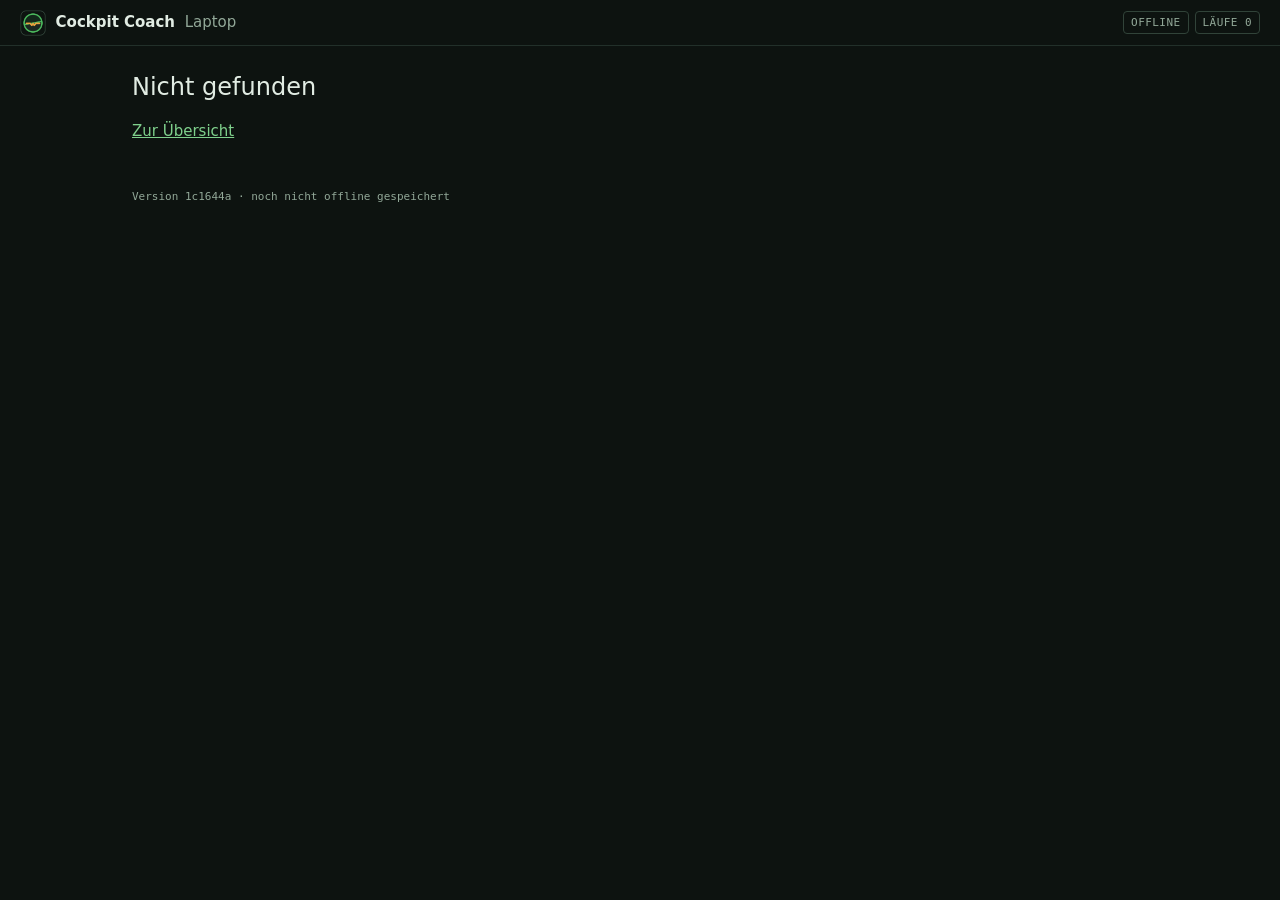
==== commit a73dcda1: "Laptop version from 1c1644a" ====
--- a/index.html
+++ b/index.html
@@ -14,7 +14,7 @@
             document.head.appendChild(base);
         })();
     </script>
-    <link href="_framework/dotnet.a3n901tvkw.js" rel="preload" as="script" fetchpriority="high" crossorigin="anonymous" integrity="sha256-JhHEWPdu49p7t92vtXSjaaOcDBODR3YsOjGP0CfESvM=" />
+    <link href="_framework/dotnet.c8qeppvkgz.js" rel="preload" as="script" fetchpriority="high" crossorigin="anonymous" integrity="sha256-TCnhT4O8OG4M3vs58yZK9O7H0JQKh+oD8tdqutP2nP4=" />
     <link rel="stylesheet" href="css/app.css" />
     <link href="manifest.webmanifest" rel="manifest" />
     <link rel="icon" type="image/png" href="icon-192.png" />
@@ -23,7 +23,7 @@
     <script type="importmap">{
   "imports": {
     "./_framework/blazor.webassembly.js": "./_framework/blazor.webassembly.w3qd1tpl0e.js",
-    "./_framework/dotnet.js": "./_framework/dotnet.a3n901tvkw.js",
+    "./_framework/dotnet.js": "./_framework/dotnet.c8qeppvkgz.js",
     "./_framework/dotnet.native.js": "./_framework/dotnet.native.b6l13xorvf.js",
     "./_framework/dotnet.runtime.js": "./_framework/dotnet.runtime.v06hirbjsv.js"
   },
@@ -31,8 +31,8 @@
   "integrity": {
     "./_framework/blazor.webassembly.js": "sha256-lDXsDYFgm62F+YUvxES7IOTCXYpiHpU3uR45YdC6mq4=",
     "./_framework/blazor.webassembly.w3qd1tpl0e.js": "sha256-lDXsDYFgm62F+YUvxES7IOTCXYpiHpU3uR45YdC6mq4=",
-    "./_framework/dotnet.a3n901tvkw.js": "sha256-JhHEWPdu49p7t92vtXSjaaOcDBODR3YsOjGP0CfESvM=",
-    "./_framework/dotnet.js": "sha256-JhHEWPdu49p7t92vtXSjaaOcDBODR3YsOjGP0CfESvM=",
+    "./_framework/dotnet.c8qeppvkgz.js": "sha256-TCnhT4O8OG4M3vs58yZK9O7H0JQKh+oD8tdqutP2nP4=",
+    "./_framework/dotnet.js": "sha256-TCnhT4O8OG4M3vs58yZK9O7H0JQKh+oD8tdqutP2nP4=",
     "./_framework/dotnet.native.b6l13xorvf.js": "sha256-jZddobLBM2C3lQhYQ61xSQJ/WqD3eQCO3RzoHGaOjx0=",
     "./_framework/dotnet.native.js": "sha256-jZddobLBM2C3lQhYQ61xSQJ/WqD3eQCO3RzoHGaOjx0=",
     "./_framework/dotnet.runtime.js": "sha256-QbnqrZGHtGq7wudS17/AYEPpH9JkphrsyVllD6JHmds=",
